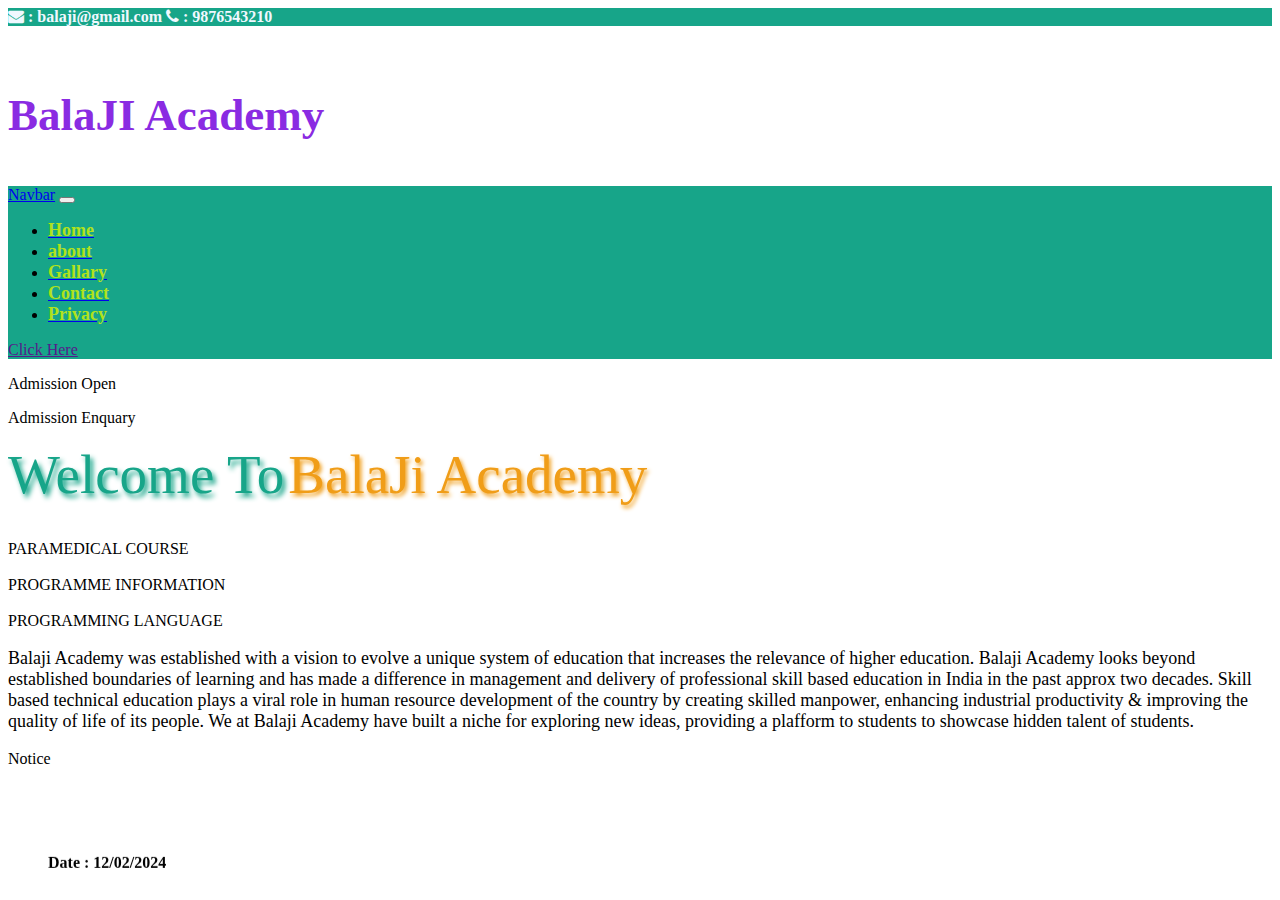
==== index.html @ 7fe9ea79 "first commit" ====
<!DOCTYPE html>
<html lang="en">
<head>
    <meta charset="UTF-8">
    <meta name="viewport" content="width=device-width, initial-scale=1.0">
    <title>Balaji-Home</title>
    <link rel="stylesheet" href="css/style.css">
    <link href="https://cdn.jsdelivr.net/npm/bootstrap@5.0.2/dist/css/bootstrap.min.css" rel="stylesheet" integrity="sha384-EVSTQN3/azprG1Anm3QDgpJLIm9Nao0Yz1ztcQTwFspd3yD65VohhpuuCOmLASjC" crossorigin="anonymous">
<script src="https://cdn.jsdelivr.net/npm/bootstrap@5.0.2/dist/js/bootstrap.bundle.min.js" integrity="sha384-MrcW6ZMFYlzcLA8Nl+NtUVF0sA7MsXsP1UyJoMp4YLEuNSfAP+JcXn/tWtIaxVXM" crossorigin="anonymous"></script>
<link rel="stylesheet" href="https://cdnjs.cloudflare.com/ajax/libs/font-awesome/4.7.0/css/font-awesome.min.css">
</head>
<body>
    <div class="container-fluid bg-top">
        <div class="mx-2">
        <span> <b><i class="fa fa-envelope" aria-hidden="true"></i> : </b>balaji@gmail.com</span>
        <span class="float-end"><b><i class="fa fa-phone" aria-hidden="true"></i> : </b>9876543210</span>
    </div>
    </div>

    <div class="container-fluid mt-4">
        <div class="row">
            <!-- <div class="col-lg-2 col-md-2 col-sm-12">
                <img src="https://png.pngtree.com/png-vector/20230415/ourmid/pngtree-school-logo-design-template-vector-png-image_6705854.png" alt="" class=>
            </div>
            <div class="col-lg-10 col-md-10 col-sm-12">
                <p class="my-text text-center">BalaJI Academy</p>
            </div>
        </div> -->
        <div class="col-sm-12 col-lg-2 col-md-2">
            <img src="https://upload.wikimedia.org/wikipedia/commons/thumb/d/d2/NIIT_logo.svg/2560px-NIIT_logo.svg.png" alt="" class="w-100 d-block">
        </div>

        <div class="col-sm-12 col-lg-10 col-md-10">
            <p class="my-text text-center">BalaJI Academy</p>
        </div>
    </div>
    <div class="container">
        <div class="row">
            <nav class="navbar navbar-expand-lg navbar-light bg-nav">
                <div class="container-fluid">
                  <a class="navbar-brand" href="#">Navbar</a>
                  <button class="navbar-toggler" type="button" data-bs-toggle="collapse" data-bs-target="#navbarNav" aria-controls="navbarNav" aria-expanded="false" aria-label="Toggle navigation">
                    <span class="navbar-toggler-icon"></span>
                  </button>
                  <div class="collapse navbar-collapse" id="navbarNav">
                    <ul class="navbar-nav">
                      <li class="nav-item">
                        <a class="nav-link active" aria-current="page" href="index.html"><span class="nav-data">Home</span></a>
                      </li>
                      <li class="nav-item">
                        <a class="nav-link active" aria-current="page" href="about.html"><span class="nav-data">about</span></a>
                      </li>
                      <li class="nav-item">
                        <a class="nav-link active" aria-current="page" href="gallray.html"><span class="nav-data">Gallary</span></a>
                      </li>
                      <li class="nav-item">
                        <a class="nav-link active" aria-current="page" href="contact.html"><span class="nav-data">Contact</span></a>
                      </li>
                      <li class="nav-item">
                        <a class="nav-link active" aria-current="page" href="privacy.html"><span class="nav-data">Privacy</span></a>
                      </li>
                      
                    </ul>
                    <a href="" class="btn btn-danger ms-2">Click Here</a>
                  </div>
                </div>
              </nav>
        </div>
    </div>

    <div class="container-fluid mt-3">
        <div class="row">
            <div class="col-lg-8 col-sm-12 col-md-8">
                <div class="container">
                    <div class="row">
                        <div class="col-6 ">
                            <p class= " card bg-warning text-center h3 text-danger">Admission Open</p>
                           
                        </div>
                        <div class="col-6   ">
                            <p class=" bg-secondary card text-center h3 text-danger">Admission Enquary</p>
                            <!-- <img src="https://balajiacademygkp.com/img/admenq.gif" class="w-100 d-block" alt=""> -->
                        </div>
                    </div>
                </div>
                <p class="h1"><span class="t1">Welcome To</span> <span class="t2"> BalaJi Academy</span></p>
                <div class="container">
                    <div class="row">
                        <div class="col-4">
                            <div class="card text-center">
                                <img src="https://balajiacademygkp.com/img/icon/medical-chechup.png" class="d-block w-100" width="50%" alt="">
                                <div class="card-title h5">
                                    PARAMEDICAL COURSE
                                </div>
                            </div>
                        </div>
                        <div class="col-4">
                            <div class="card text-center">
                                <img src="https://balajiacademygkp.com/img/icon/college.png" class="d-block w-100" width="50%" alt="">
                                <div class="card-title h5">
                                    PROGRAMME INFORMATION
                                </div>
                            </div>
                        </div>
                        <div class="col-4">
                            <div class="card text-center">
                                <img src="https://balajiacademygkp.com/img/icon/technical-support.png" class="d-block w-100" width="50%" alt="">
                                <div class="card-title h5">
                                    PROGRAMMING LANGUAGE
                                </div>
                            </div>

                        </div>
                    </div>
                </div>
                <p class="data m-3">Balaji Academy was established with a vision to evolve a unique system of education that increases the relevance of higher education. Balaji Academy looks beyond established boundaries of learning and has made a difference in management and delivery of professional skill based education in India in the past approx two decades. Skill based technical education plays a viral role in human resource development of the country by creating skilled manpower, enhancing industrial productivity & improving the quality of life of its people. We at Balaji Academy have built a niche for exploring new ideas, providing a plafform to students to showcase hidden talent of students.</p>

            </div>

            <div class="col-lg-4 col-sm-12 col-md-4">
            <div class="card">
                <p class="card text-danger text-center bg-info h3">Notice</p>
                <marquee behavior="" direction="up" scrollamount="4" onmouseover="this.stop()" onmouseout="this.start()">
                    <ul type="none">
                        <li>
                           <b> Date : 12/02/2024</b><br>
Our institution offers a conducive learning environment coupled with experienced faculty, state-of-the-art facilities, and a comprehensive curriculum aimed at shaping well-rounded individuals equipped to face the challenges of tomorrow.
                        </li>
                    </ul>
                </marquee>
            </div>
            </div>
        </div>
    </div>
    
</body>
</html>
---- css/style.css ----
.bg-top
{
    background-color: #17A589;
    color: aliceblue;
    font-weight: bold;
}
.my-text
{
    color: blueviolet;
    font-size: 45px;
    font-family: Bell MT;
    font-weight: bold;
}
.bg-nav
{
    background-color: #17A589;
}
.nav-item:hover
{
    background-color: aquamarine;
    border-radius: 5px;

}
.nav-data
{
    color: #b1e21c;
    font-size: 18px;
    font-weight: bold;
}
.t1
{
    color: #17A589;
    font-size: 55px;
    text-shadow: 3px 4px 5px;
}
.t2
{
    color: #f09d18;
    font-size: 55px;
    text-shadow: 2px 3px 4px;
}
.data
{
    font-size: 18px;
}
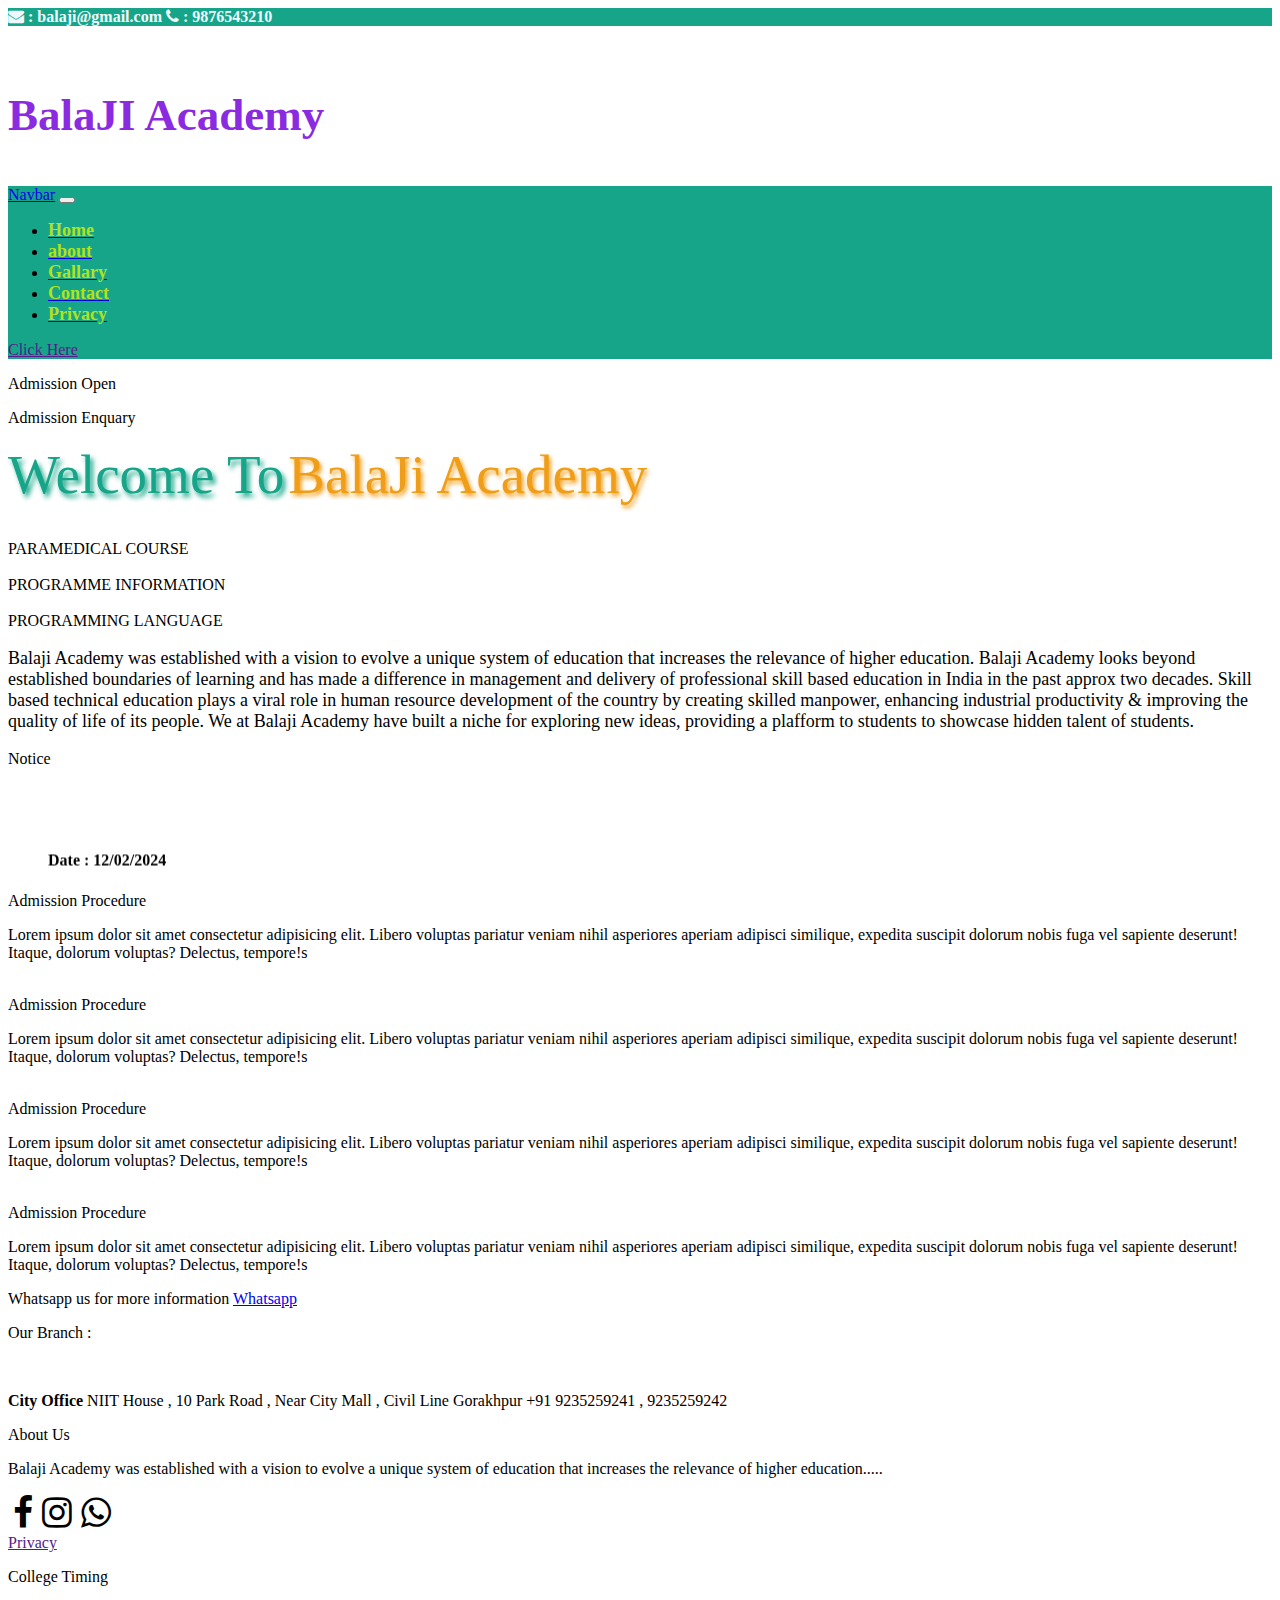
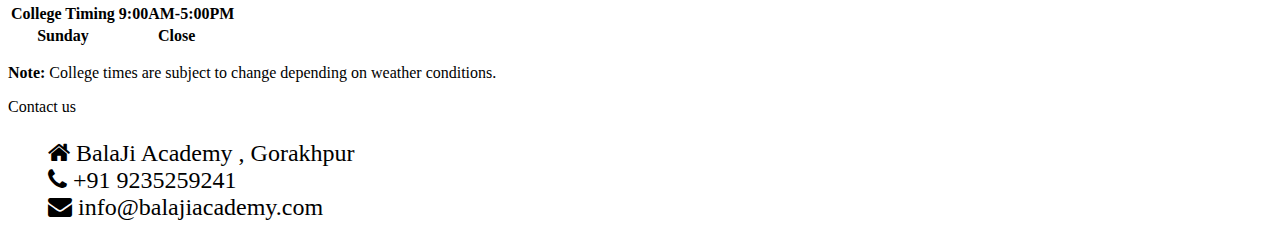
==== commit beac5a2b: "changes" ====
--- a/index.html
+++ b/index.html
@@ -1,10 +1,15 @@
 <!DOCTYPE html>
 <html lang="en">
 <head>
+    <link rel="icon" href="https://previews.123rf.com/images/dualororua/dualororua1707/dualororua170700237/82718617-happy-school-children-in-front-of-school-building.jpg" type="image/gif" sizes="16x16">
     <meta charset="UTF-8">
+
+    <!-- <link rel="icon" href="" type="image/gif" sizes="16x16"> -->
     <meta name="viewport" content="width=device-width, initial-scale=1.0">
     <title>Balaji-Home</title>
     <link rel="stylesheet" href="css/style.css">
+    <link href="https://unpkg.com/aos@2.3.1/dist/aos.css" rel="stylesheet">
+    <script src="https://unpkg.com/aos@2.3.1/dist/aos.js"></script>
     <link href="https://cdn.jsdelivr.net/npm/bootstrap@5.0.2/dist/css/bootstrap.min.css" rel="stylesheet" integrity="sha384-EVSTQN3/azprG1Anm3QDgpJLIm9Nao0Yz1ztcQTwFspd3yD65VohhpuuCOmLASjC" crossorigin="anonymous">
 <script src="https://cdn.jsdelivr.net/npm/bootstrap@5.0.2/dist/js/bootstrap.bundle.min.js" integrity="sha384-MrcW6ZMFYlzcLA8Nl+NtUVF0sA7MsXsP1UyJoMp4YLEuNSfAP+JcXn/tWtIaxVXM" crossorigin="anonymous"></script>
 <link rel="stylesheet" href="https://cdnjs.cloudflare.com/ajax/libs/font-awesome/4.7.0/css/font-awesome.min.css">
@@ -133,5 +138,107 @@
         </div>
     </div>
     
+    <div class="container my-5">
+        <div class="row">
+            <div class="col-sm-12 col-md-3 col-lg-3">
+                <div class="card">
+                    <img src="https://balajiacademygkp.com/img/icon/direct.png" class="d-block w-100" alt="">
+                    <div class="card-title h2 text-center">Admission Procedure</div>
+                    <p class="h5 text-center">Lorem ipsum dolor sit amet consectetur adipisicing elit. Libero voluptas pariatur veniam nihil asperiores aperiam adipisci similique, expedita suscipit dolorum nobis fuga vel sapiente deserunt! Itaque, dolorum voluptas? Delectus, tempore!s</p>
+                </div>
+            </div>
+            <div class="col-sm-12 col-md-3 col-lg-3">
+                <div class="card">
+                    <img src="https://balajiacademygkp.com/img/icon/direct.png" class="d-block w-100" alt="">
+                    <div class="card-title h2 text-center">Admission Procedure</div>
+                    <p class="h5 text-center">Lorem ipsum dolor sit amet consectetur adipisicing elit. Libero voluptas pariatur veniam nihil asperiores aperiam adipisci similique, expedita suscipit dolorum nobis fuga vel sapiente deserunt! Itaque, dolorum voluptas? Delectus, tempore!s</p>
+                </div>
+            </div>
+            <div class="col-sm-12 col-md-3 col-lg-3">
+                <div class="card">
+                    <img src="https://balajiacademygkp.com/img/icon/direct.png" class="d-block 
+                    w-100" alt="">
+                    <div class="card-title h2 text-center">Admission Procedure</div>
+                    <p class="h5 text-center">Lorem ipsum dolor sit amet consectetur adipisicing elit. Libero voluptas pariatur veniam nihil asperiores aperiam adipisci similique, expedita suscipit dolorum nobis fuga vel sapiente deserunt! Itaque, dolorum voluptas? Delectus, tempore!s</p>
+                </div>
+            </div>
+            <div class="col-sm-12 col-md-3 col-lg-3">
+                <div class="card">
+                    <img src="https://balajiacademygkp.com/img/icon/direct.png" class="d-block w-100" alt="">
+                    <div class="card-title h2 text-center">Admission Procedure</div>
+                    <p class="h5 text-center">Lorem ipsum dolor sit amet consectetur adipisicing elit. Libero voluptas pariatur veniam nihil asperiores aperiam adipisci similique, expedita suscipit dolorum nobis fuga vel sapiente deserunt! Itaque, dolorum voluptas? Delectus, tempore!s</p>
+                </div>
+            </div>
+        </div>
+    </div>
+
+    <div class="container-fluid bg-info p-3 card my-4" >
+        <p class="h1">Whatsapp us for more information <a class="ms-5" href="https://wa.me/+919621122159?text=hello">Whatsapp</a></p>
+    </div>
+
+    <div class="container my-5">
+        <div class="row">
+            <p class="h1 text-danger">Our Branch :</p>
+            <div class="col-lg-6 col-sm-12 col-md-6">
+                <div class="card"  data-aos="fade-up"
+                data-aos-anchor-placement="bottom-center">
+                <p class="text-center h4 p-2 m-2"><b>City Office</b>
+                    NIIT House , 10 Park Road , Near City Mall , Civil Line Gorakhpur
+                     +91 9235259241 , 9235259242</p>
+                    </div>
+            </div>
+            <div class="col-lg-6 col-sm-12 col-md-6 card">
+                <p class="text-center h4 p-2 m-2"><b>City Office</b>
+                    NIIT House , 10 Park Road , Near City Mall , Civil Line Gorakhpur
+                     +91 9235259241 , 9235259242</p>
+            </div>
+        </div>
+    </div>
+
+    <footer class="bg-dark text-light p-5">
+        <div class="container-fluid">
+            <div class="row">
+
+                    <div class="col-lg-4 col-md-4 col-sm-12" >
+                        <p class="h2">About Us</p>
+                        <p class="h5">Balaji Academy was established with a vision to evolve a unique system of education that increases the relevance of higher education.....</p>
+                        <div class="icon">
+                            <i class="fa fa-facebook" aria-hidden="true"></i>
+                            <i class="fa fa-instagram" aria-hidden="true"></i>
+                            <i class="fa fa-whatsapp" aria-hidden="true"></i>
+                        </div>
+                        <a href="">Privacy</a>
+                    </div>
+
+                    <div class="col-lg-4 col-md-4 col-sm-12" >
+                        <p class="h2">College Timing</p>
+                        <!-- <p>College Timing <p>9:00AM-5:00PM</p></p>  -->
+                        <table>
+                            <tr>
+                                <th>College Timing</th>
+                                <th class="p-5">9:00AM-5:00PM</th>
+                            </tr>
+                            <tr>
+                                <th>Sunday</th>
+                                <th class="text-danger">Close</th>
+                            </tr>
+                        </table>
+                        <p class="h5 mt-5"><b>Note:</b> College times are subject to change depending on weather conditions.</p>
+                    </div>
+
+                    <div class="col-lg-4 col-md-4 col-sm-12" >
+                        <p class="h2">Contact us</p>
+                        <ul type="none" style="font-size: 24px;">
+                            <li><i class="fa fa-home" aria-hidden="true"></i> BalaJi Academy , Gorakhpur</li>
+                            <li><i class="fa fa-phone" aria-hidden="true"></i> +91 9235259241</li>
+                            <li><i class="fa fa-envelope" aria-hidden="true"></i> info@balajiacademy.com</li>
+                        </ul>
+                    </div>
+            </div>
+        </div>
+    </footer>
+    <script>
+        AOS.init();
+      </script>
 </body>
 </html>--- a/css/style.css
+++ b/css/style.css
@@ -42,4 +42,15 @@
 .data
 {
     font-size: 18px;
+}
+.icon
+{
+    font-size: 35px;
+    padding-left: 5px;
+}
+.fa-instagram:hover{
+    color: red;
+}
+.fa-facebook:hover{
+    color: blue;
 }